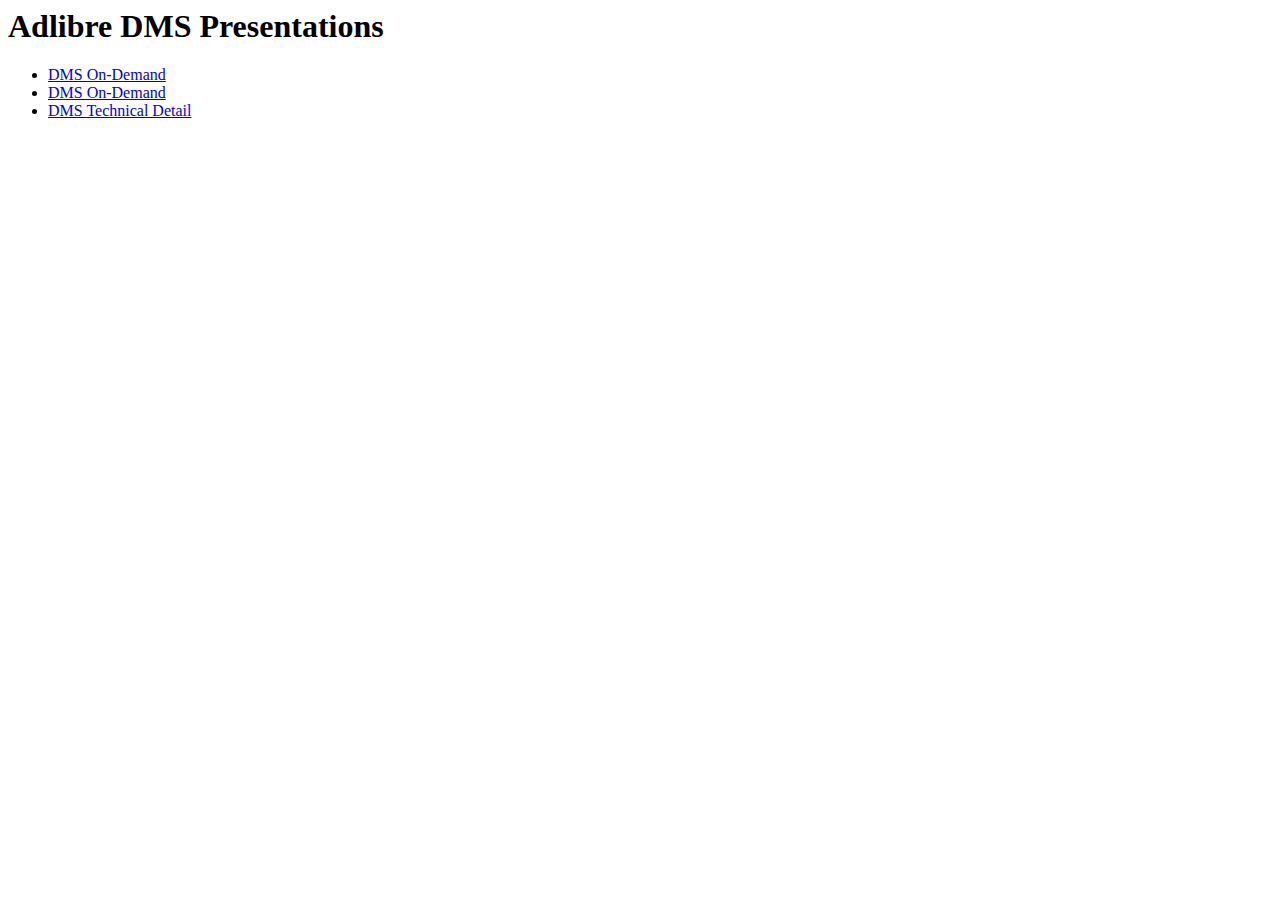
==== index.html @ 0599f872 "Added index file" ====
<html>
<body>
<h1>Adlibre DMS Presentations</h1>
<ul>
    <li><a href="dms-on-demand.html">DMS On-Demand</a></li>
    <li><a href="dms-on-demand.html">DMS On-Demand</a></li>
    <li><a href="dms-technical-detail.html">DMS Technical Detail</a></li>
</ul>
</body>
</html>
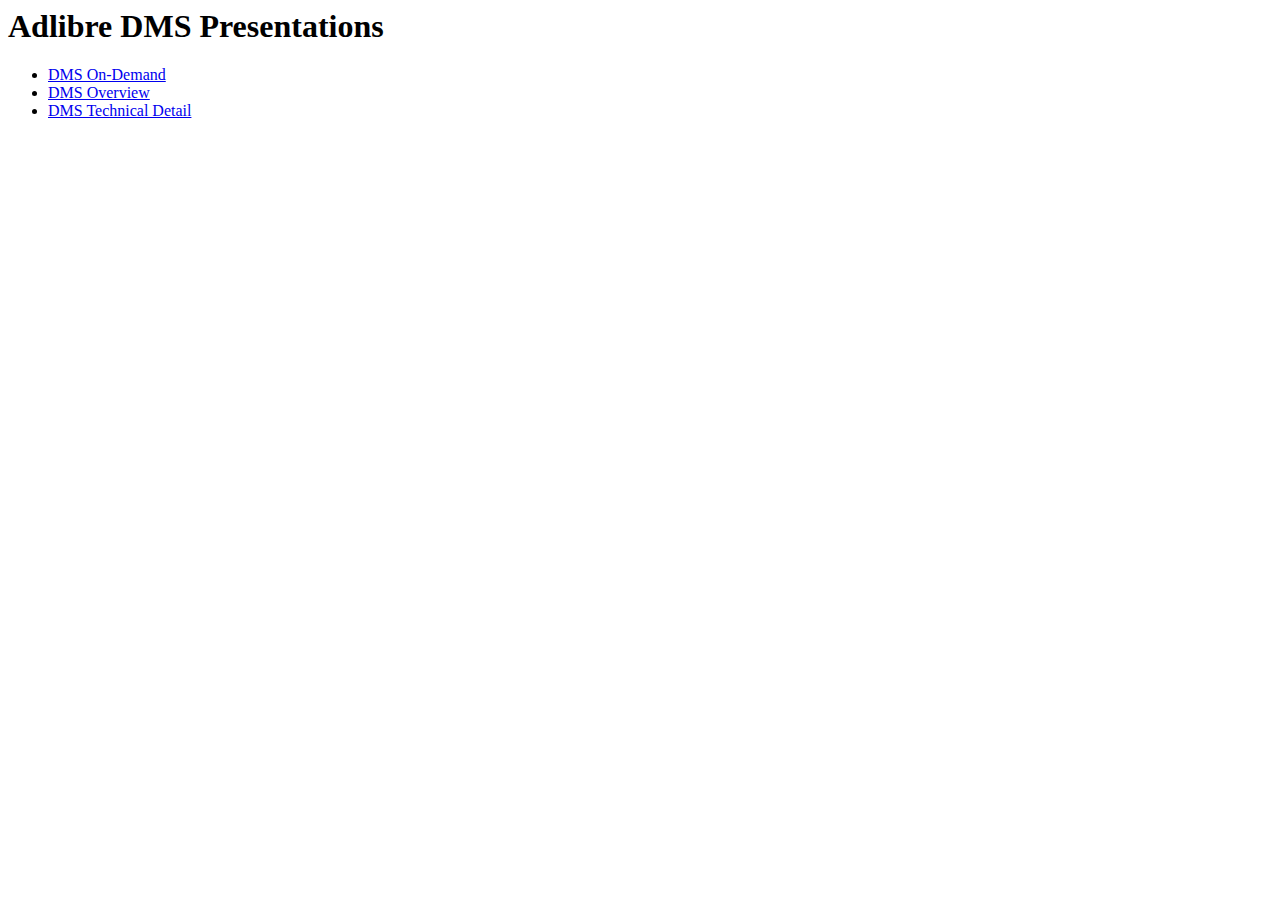
==== commit 9dd10bf1: "add link" ====
--- a/index.html
+++ b/index.html
@@ -3,7 +3,7 @@
 <h1>Adlibre DMS Presentations</h1>
 <ul>
     <li><a href="dms-on-demand.html">DMS On-Demand</a></li>
-    <li><a href="dms-on-demand.html">DMS On-Demand</a></li>
+    <li><a href="dms-overview.html">DMS Overview</a></li>
     <li><a href="dms-technical-detail.html">DMS Technical Detail</a></li>
 </ul>
 </body>
